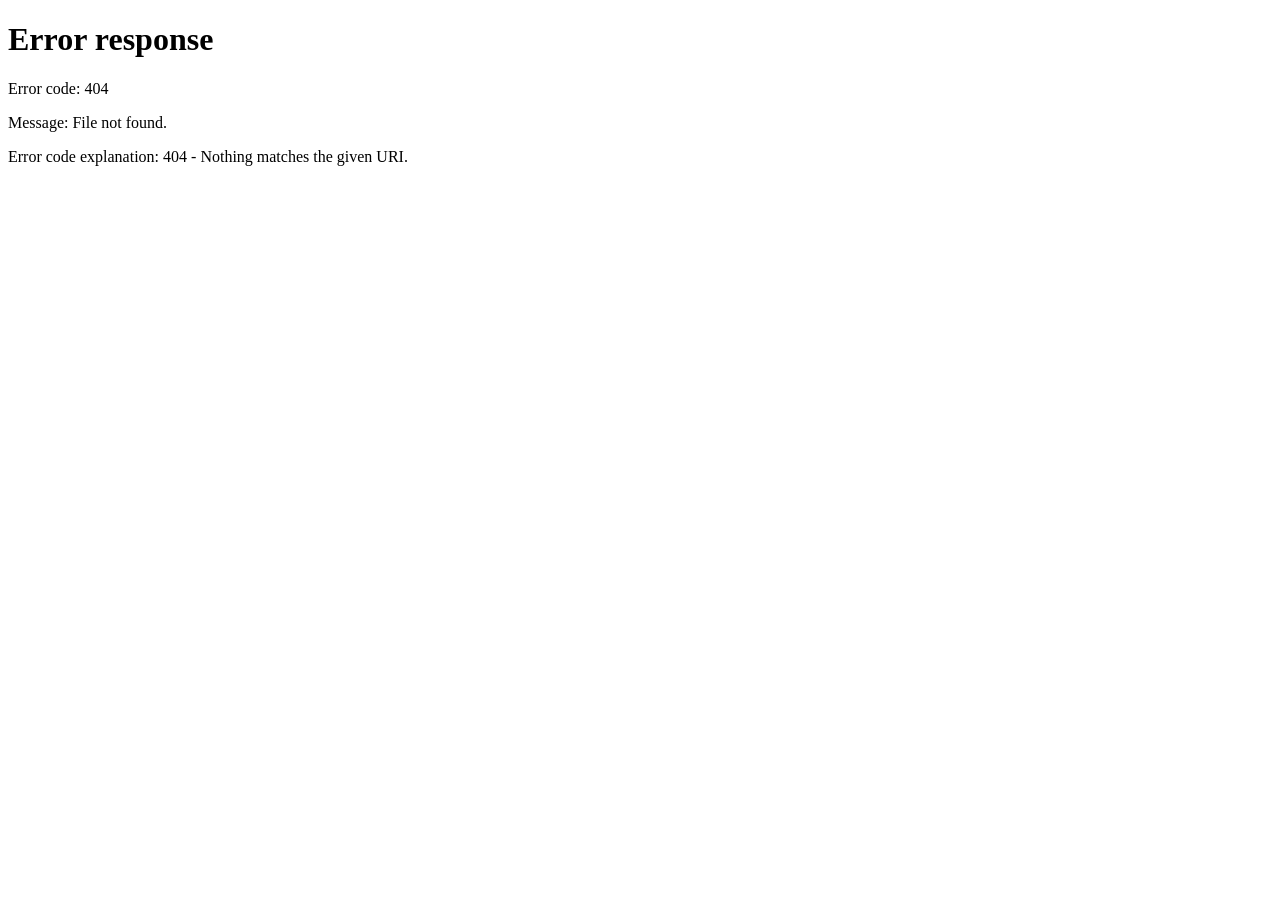
==== docs/index.html @ 1d696ad8 "Configure docs folder and render website" ====
<html xmlns="http://www.w3.org/1999/xhtml">    
  <head>      
    <title>Redirect to report.html</title>      
    <meta http-equiv="refresh" content="0;URL='report.html'" />    
  </head>    
  <body> 
  </body>  
</html>
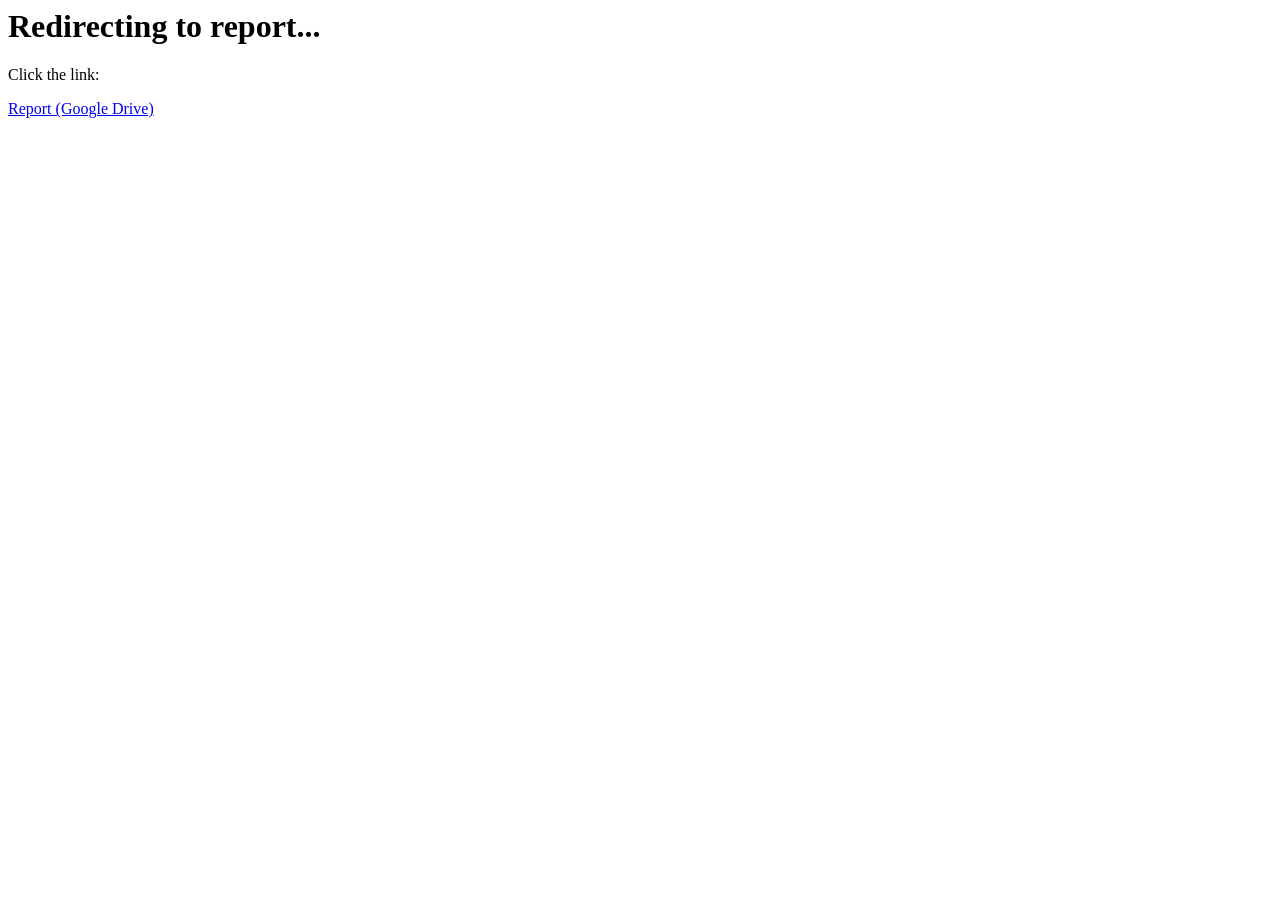
==== commit 463c9ba4: "Update index.html" ====
--- a/docs/index.html
+++ b/docs/index.html
@@ -1,8 +1,13 @@
 <html xmlns="http://www.w3.org/1999/xhtml">    
   <head>      
-    <title>Redirect to report.html</title>      
-    <meta http-equiv="refresh" content="0;URL='report.html'" />    
+    <title>Redirecting to report...</title>      
+    <meta http-equiv="refresh" content="5;URL='report.html'" />    
   </head>    
   <body> 
+    <h1>Redirecting to report...</h1>
+    <p>Click the link:</p>
+    <a href="https://drive.google.com/file/d/1tB_AR-ZLf8rsB99Q-YTvvIZkKXIhTZME/view?usp=sharing">
+      Report (Google Drive)
+    </a>
   </body>  
-</html>     
+</html>
